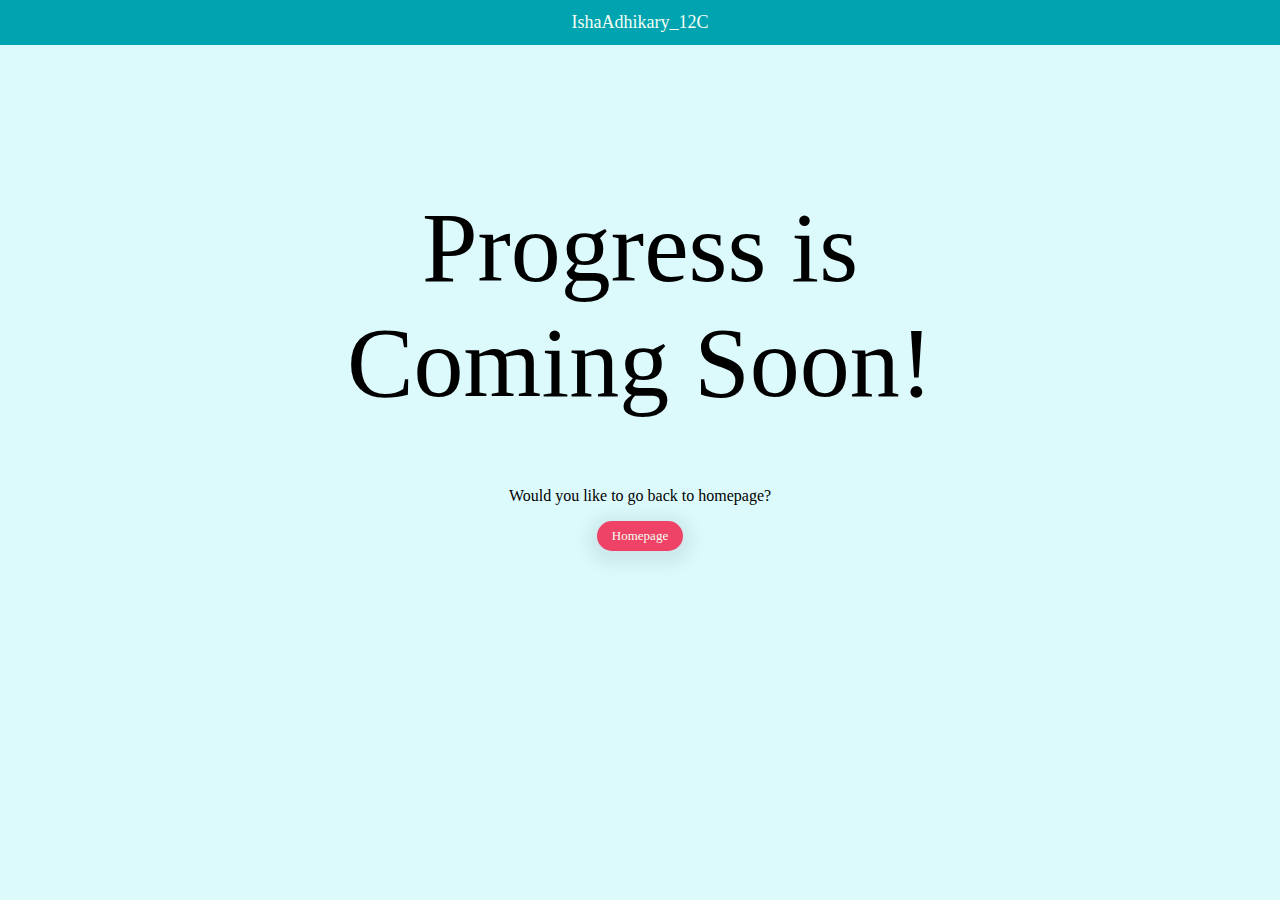
==== files/html/comingSoon.html @ bb26a7b8 "Updating coming soon page" ====
<!DOCTYPE html>
<html>
<head>
    <meta charset='utf-8'>
    <meta http-equiv='X-UA-Compatible' content='IE=edge'>
    <title>Coming Soon</title>
    <meta name='viewport' content='width=device-width, initial-scale=1'>
    <link rel='stylesheet' type='text/css' media='screen' href='../css/main.css'>
    
    <link rel='stylesheet' type='text/css' media='screen' href='../css/comingSoon.css'>
</head>
<body>
    <div>
        <header>IshaAdhikary_12C</header>
    </div>
    <div>
        <h1>Progress is <br><b>Coming Soon!</b></h1>
    </div>
    <p>Would you like to go back to homepage?</p>
    <div class="resetButton">
        <a href="../../index.html">Homepage
        </a>
    </div>
                        
    
</body>
</html>
---- files/css/main.css ----
body{
    background:rgb(194 246 250 / 58%);
    font-family: 'Lato', 'Open sans','sans-serif';
}

header{
    position:fixed;
    top:0;
    right: 0;
    left:0;
    background: #00A4B1;
    color:rgb(243 255 241);
    text-align: center;
    padding: 0;
    font-size: 18px;
    line-height: 45px;
}

table{
    font-size: 14px;
    text-align: center;
    margin: 80px auto;
    width: 75%;
    box-shadow:  0px 0px 10px rgba(0, 0, 0, 0.3);
    line-height: 25px;
    border-spacing: 0;
    border-radius: 10px;
}

/* Specifying the width for each the columns */
#sn{
    width: 4%;
}

#title{
width: 60%;
}

#demo{
    width: 18%;

}

#code{

    width: 18%;
}


table tr.title{
    background:#00A4B1;
    color:rgb(243 255 241); 
    font-size: 16px;
    height: 35px;
}

tr.title th:first-child {
    border-top-left-radius: 10px;
}
tr.title th:last-child {
    border-top-right-radius: 10px;
}

table tr, table td{
    padding: 8px;
    height: 30px;
}

/* Alternating the colors of the rows */
tr:nth-child(even){
background-color:#c5f5f8;
}


/* Button for View Demo */
.Ybutton {
    background-color:#f5bc00;
    border: none; 
    color:rgb(243 255 241); 
    padding: 3px 10px; 
    text-align: center; 
    text-decoration: none; 
    display: inline-block;
    font-size: 13px; 
    cursor: pointer; 
    margin-top: 5px;
    box-shadow: 0px 4px 15px 10px rgba(0, 0, 0, 0.07);
    border-radius: 15px;
    font-weight: bold;
  }

/* Button for View Code */
  .Pbutton {
    background-color: #ee4266; 
    border: none; 
    color:rgb(243 255 241); 
    padding: 3px 10px; 
    text-align: center;
    text-decoration: none;
    display: inline-block;
    font-size: 13px; 
    margin-top: 3px;
    box-shadow: 0px 4px 15px 10px rgba(0, 0, 0, 0.07);
    border-radius: 15px;
    font-weight: bold;
  }  

a{
    text-decoration: none;
    color: inherit;
}
---- files/css/comingSoon.css ----
body{
    display: block;
    text-align: center;
    height: 100%;
}
h1{
    margin-top:15%;
    text-decoration: none;
    font-weight: lighter;
    font-size: 100px;
}

/* Button for View Code */
.resetButton {
    background-color: #ee4266; 
    border: none; 
    color:rgb(243 255 241); 
    padding: 7px 15px; 
    text-align: center;
    text-decoration: none;
    display: inline-block;
    font-size: 13px; 
    border-radius: 14px; 
    margin: 0;
    box-shadow: 0px 4px 15px 10px rgba(0, 0, 0, 0.07);
    border-radius: 15px;
  }
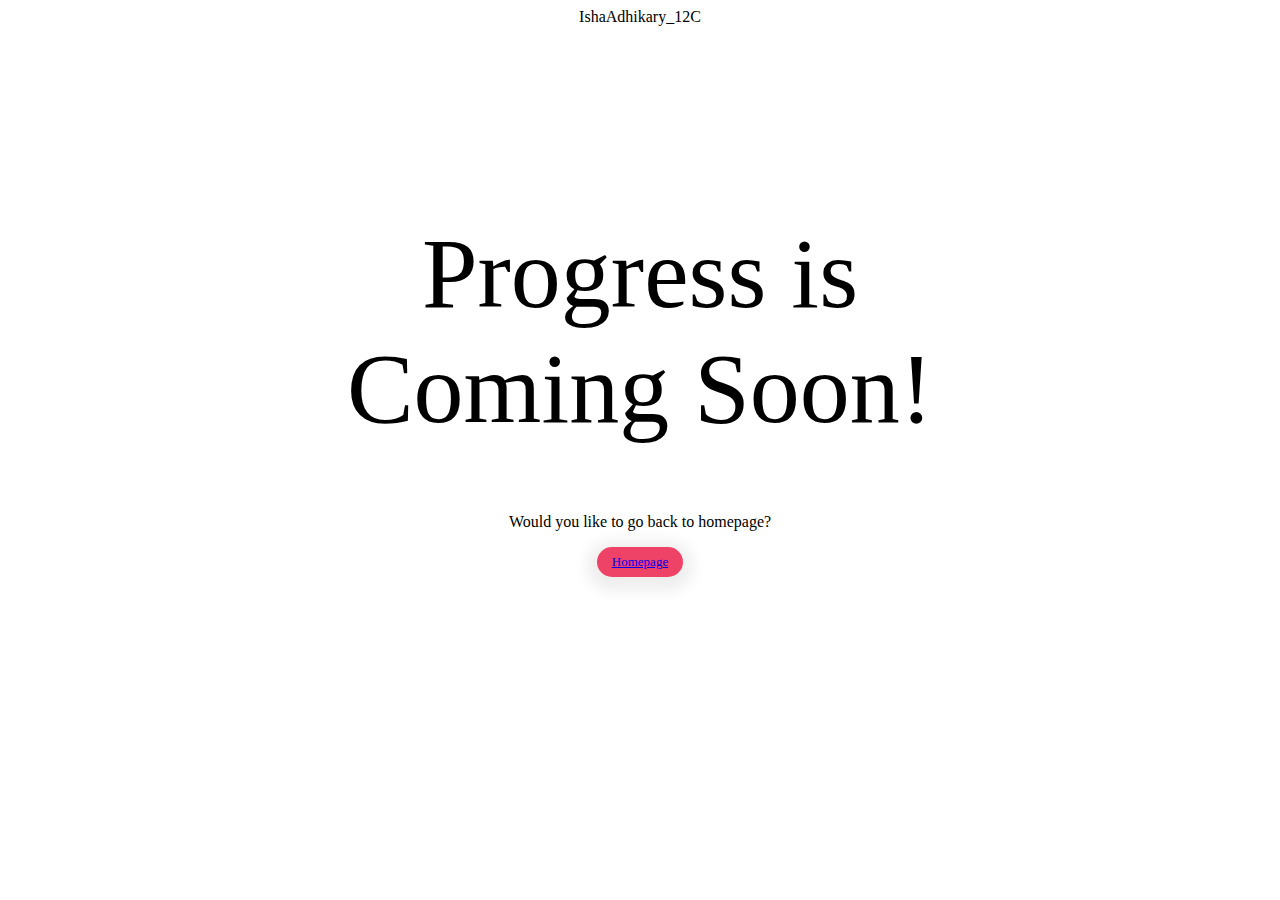
==== commit 1524d60c: "Adding assignment 3 in the assignment portal" ====
--- a/files/html/comingSoon.html
+++ b/files/html/comingSoon.html
@@ -5,8 +5,8 @@
     <meta http-equiv='X-UA-Compatible' content='IE=edge'>
     <title>Coming Soon</title>
     <meta name='viewport' content='width=device-width, initial-scale=1'>
-    <link rel='stylesheet' type='text/css' media='screen' href='../css/main.css'>
-    
+    <!-- <link rel='stylesheet' type='text/css' media='screen' href='../css/main.css'>
+     -->
     <link rel='stylesheet' type='text/css' media='screen' href='../css/comingSoon.css'>
 </head>
 <body>
